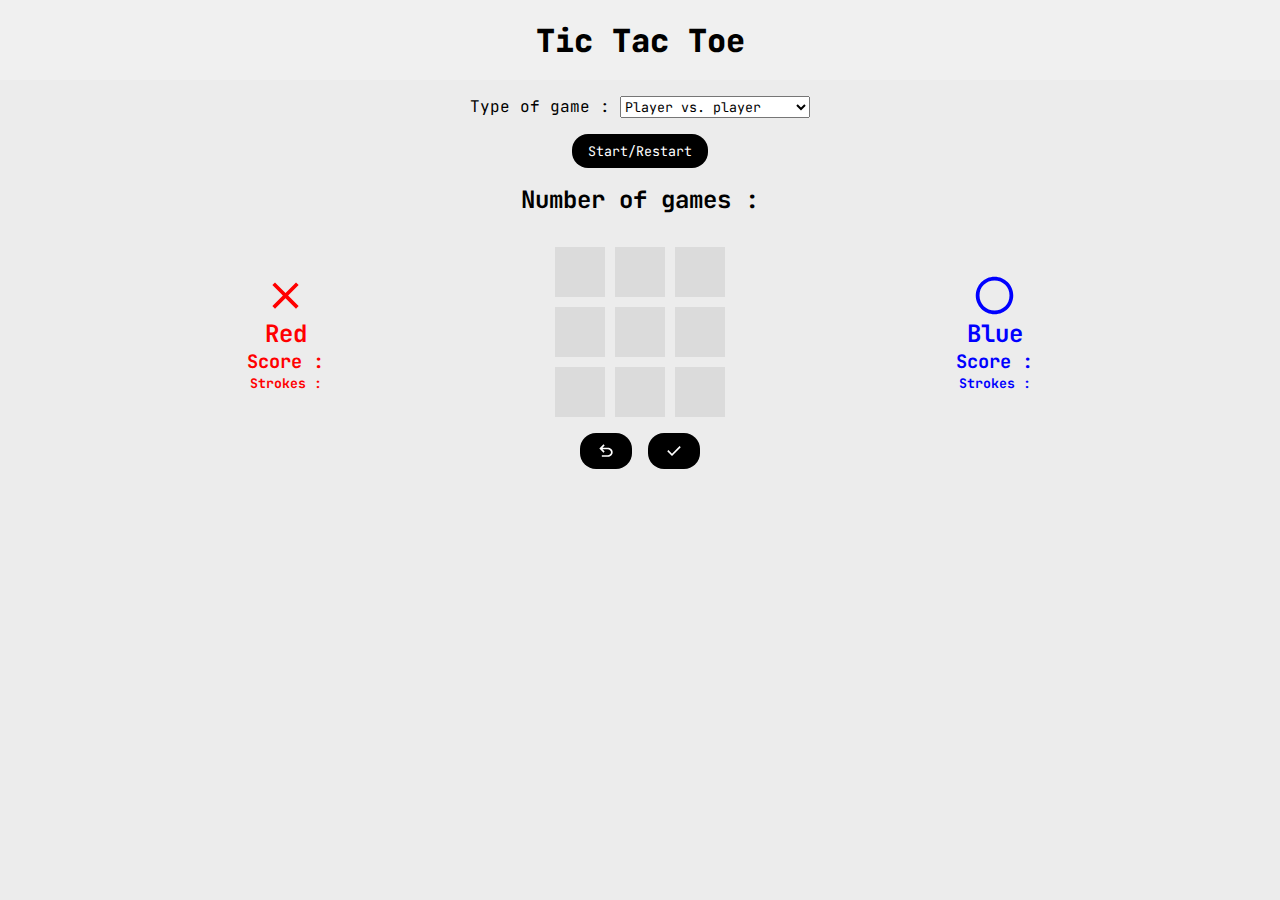
==== tictactoe.html @ 7f297d7f "First commit" ====
<!DOCTYPE html>
<html lang="en">
     <head>
          <meta charset="UTF-8" />
          <meta
               name="viewport"
               content="width=device-width, initial-scale=1.0"
          />
          <link rel="stylesheet" href="style.css" />
          <link rel="preconnect" href="https://fonts.googleapis.com" />
          <link rel="preconnect" href="https://fonts.gstatic.com" crossorigin />
          <link
               rel="stylesheet"
               href="https://fonts.googleapis.com/css2?family=JetBrains+Mono:ital,wght@0,100;0,200;0,300;0,400;0,500;0,600;0,700;0,800;1,100;1,200;1,300;1,400;1,500;1,600;1,700;1,800&display=swap"
          />
          <script src="main.js" defer></script>
          <title>Tic Tac Toe</title>
     </head>
     <body>
          <h1>Tic Tac Toe</h1>
          <div id="gamePanel">
               <div id="typeGame">
                    <label>Type of game :</label>
                    <select name="" id="">
                         <option value="">Player vs. player</option>
                         <option value="">Player vs. computer</option>
                         <option value="">Computer vs. computer</option>
                    </select>
               </div>
               <button id="startRestart">Start/Restart</button>
               <h2>Number of games :</h2>
          </div>
          <div id="playground">
               <div class="player one">
                    <img src="./img/cross.svg" alt="cross" class="one" />
                    <h2>Red</h2>
                    <h3>Score :</h3>
                    <h5>Strokes :</h5>
               </div>
               <div id="grid">
                    <div class="box" id="l1c1"></div>
                    <div class="box" id="l1c2"></div>
                    <div class="box" id="l1c3"></div>
                    <div class="box" id="l2c1"></div>
                    <div class="box" id="l2c2"></div>
                    <div class="box" id="l2c3"></div>
                    <div class="box" id="l3c1"></div>
                    <div class="box" id="l3c2"></div>
                    <div class="box" id="l3c3"></div>
               </div>
               <div class="player two">
                    <img src="./img/circle.svg" alt="circle" class="red" />
                    <h2>Blue</h2>
                    <h3>Score :</h3>
                    <h5>Strokes :</h5>
               </div>
          </div>
          <div id="controlPanel">
               <button class="controlButton">
                    <img src="./img/undo.svg" alt="undo" class="controlTurn" />
               </button>
               <button class="controlButton">
                    <img
                         src="./img/done.svg"
                         alt="validate"
                         class="controlTurn"
                    />
               </button>
          </div>
     </body>
</html>
---- style.css ----
* {
     margin: 0;
     padding: 0;
     font-family: "JetBrains Mono", monospace;
}

body {
     display: flex;
     flex-direction: column;
     justify-content: flex-start;
     align-items: center;
     width: 100%;
     height: 100%;
     background-color: #ececec;
}

h1 {
     height: 5rem;
     width: 100%;
     display: flex;
     justify-content: center;
     align-items: center;
     background-color: #f0f0f0;
     font-weight: 800;
}

#gamePanel {
     width: 100%;
     height: fit-content;
     display: flex;
     flex-direction: column;
     justify-content: center;
     align-items: center;
     gap: 1rem;
     padding: 1rem;
     box-sizing: border-box;
}

button {
     color: #ffffff;
     background: #000000;
     border: none;
     border-radius: 1rem;
     padding: 0.5rem 1rem;
     box-sizing: border-box;
}

button:hover {
     background: #363636;
}

#playground {
     width: 100%;
     display: flex;
     flex-direction: row;
     justify-content: center;
     align-items: center;
     padding: 1rem;
     box-sizing: border-box;
}

.player {
     width: 100%;
     display: flex;
     flex-direction: column;
     justify-content: center;
     align-items: center;
}

.one {
     color: red;
}

.two {
     color: blue;
}

img {
     width: 45px;
     height: 45px;
}

#grid {
     display: grid;
     grid: auto-flow / 50px 50px 50px;
     gap: 10px;
}

.box {
     background-color: #dbdbdb;
     width: 50px;
     height: 50px;
}

.case:hover {
     background-color: #d1d1d1;
}

#controlPanel {
     display: flex;
     flex-direction: row;
     justify-content: center;
     align-items: center;
     gap: 1rem;
}

.controlButton {
     display: flex;
     justify-content: center;
     align-items: center;
}

.controlTurn {
     width: 1.25rem;
     height: 1.25rem;
}
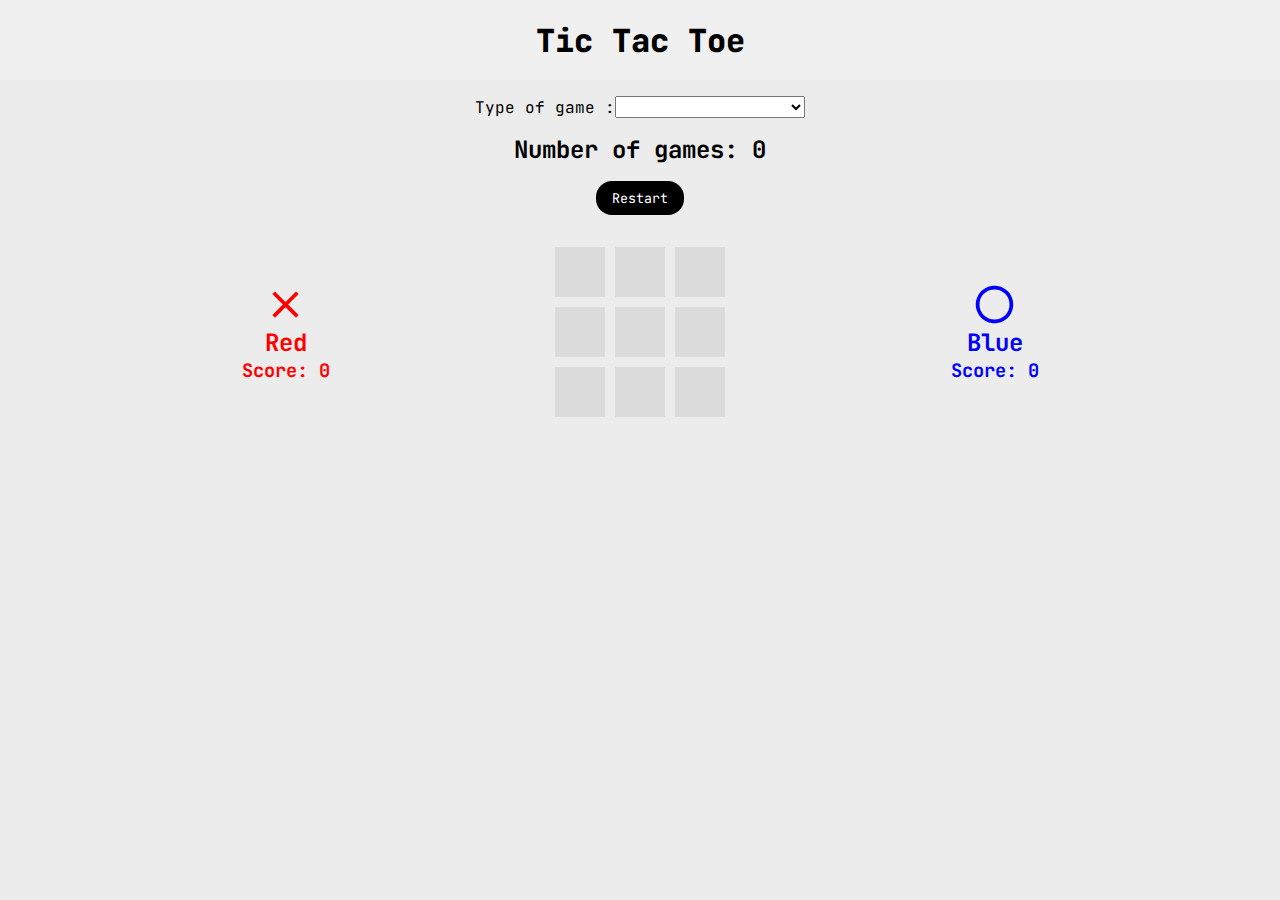
==== commit 8a9d13c8: "JAVASCRIPT UPDATE: - Creation of the game's main features (JS)." ====
--- a/tictactoe.html
+++ b/tictactoe.html
@@ -19,23 +19,23 @@
      <body>
           <h1>Tic Tac Toe</h1>
           <div id="gamePanel">
-               <div id="typeGame">
-                    <label>Type of game :</label>
-                    <select name="" id="">
-                         <option value="">Player vs. player</option>
-                         <option value="">Player vs. computer</option>
-                         <option value="">Computer vs. computer</option>
+               <div id="typeGamePanel">
+                    <p>Type of game :</p>
+                    <select name="type_game" id="type_game">
+                         <option value="0" style="display: none;"></option>
+                         <option value="playerVsPlayer">Player vs. player</option>
+                         <option value="playerVsComputer">Player vs. computer</option>
+                         <option value="compterVsComputer" disabled>Computer vs. computer</option>
                     </select>
                </div>
-               <button id="startRestart">Start/Restart</button>
-               <h2>Number of games :</h2>
+               <h2>Number of games: <span id="games_number"></span></h2>
+               <button id="restart">Restart</button>
           </div>
           <div id="playground">
                <div class="player one">
                     <img src="./img/cross.svg" alt="cross" class="one" />
                     <h2>Red</h2>
-                    <h3>Score :</h3>
-                    <h5>Strokes :</h5>
+                    <h3>Score: <span id="redScoreDisplay">0</span></h3>
                </div>
                <div id="grid">
                     <div class="box" id="l1c1"></div>
@@ -51,20 +51,13 @@
                <div class="player two">
                     <img src="./img/circle.svg" alt="circle" class="red" />
                     <h2>Blue</h2>
-                    <h3>Score :</h3>
-                    <h5>Strokes :</h5>
+                    <h3>Score: <span id="blueScoreDisplay">0</span></h3>
                </div>
           </div>
-          <div id="controlPanel">
-               <button class="controlButton">
-                    <img src="./img/undo.svg" alt="undo" class="controlTurn" />
-               </button>
-               <button class="controlButton">
-                    <img
-                         src="./img/done.svg"
-                         alt="validate"
-                         class="controlTurn"
-                    />
+          <div id="alertWins">
+               <p><span id="winningPlayer"></span> wins !</p>
+               <button id="continue">
+                    Continue
                </button>
           </div>
      </body>
--- a/style.css
+++ b/style.css
@@ -36,6 +36,17 @@
      box-sizing: border-box;
 }
 
+#typeGamePanel {
+     display: flex;
+     flex-direction: row;
+     justify-content: center;
+     align-items: center;
+}
+
+#typeGame {
+     cursor: pointer;
+}
+
 button {
      color: #ffffff;
      background: #000000;
@@ -43,6 +54,7 @@
      border-radius: 1rem;
      padding: 0.5rem 1rem;
      box-sizing: border-box;
+     cursor: pointer;
 }
 
 button:hover {
@@ -90,9 +102,11 @@
      background-color: #dbdbdb;
      width: 50px;
      height: 50px;
+     cursor: pointer;
 }
 
-.case:hover {
+
+.box:hover {
      background-color: #d1d1d1;
 }
 
@@ -114,3 +128,20 @@
      width: 1.25rem;
      height: 1.25rem;
 }
+
+.disable {
+     cursor: not-allowed
+}
+
+#alertWins {
+     background-color: rgba(255, 255, 255, 0.8);
+     border-radius: 0.5rem;
+     position: absolute;
+     width: 100%;
+     height: 100%;
+     display: flex;
+     flex-direction: column;
+     justify-content: center;
+     align-items: center;
+     gap: 1rem;
+}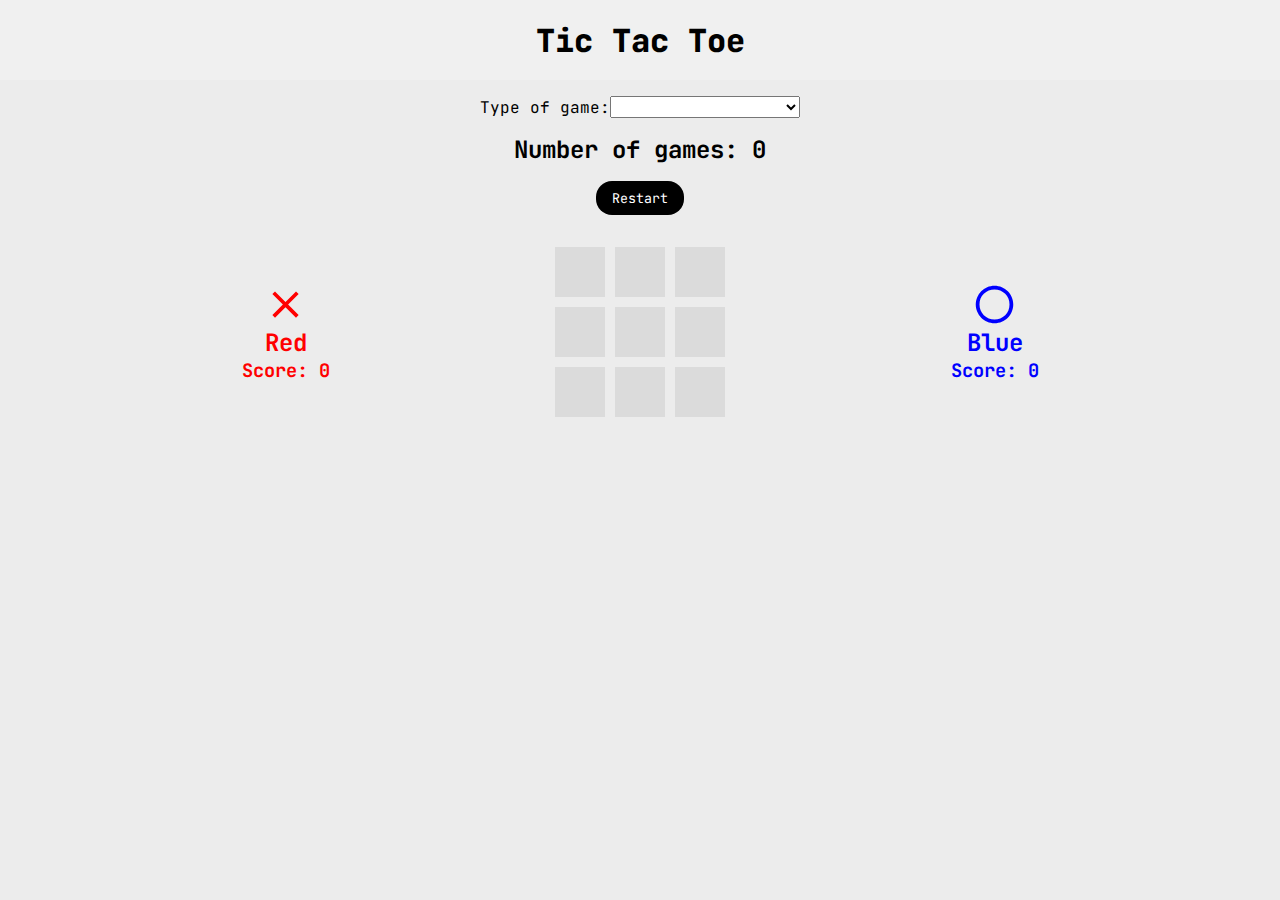
==== commit 6fff8856: "HTML: - spell checking; JS: - modification of the Type Game function." ====
--- a/tictactoe.html
+++ b/tictactoe.html
@@ -20,7 +20,7 @@
           <h1>Tic Tac Toe</h1>
           <div id="gamePanel">
                <div id="typeGamePanel">
-                    <p>Type of game :</p>
+                    <p>Type of game:</p>
                     <select name="type_game" id="type_game">
                          <option value="0" style="display: none;"></option>
                          <option value="playerVsPlayer">Player vs. player</option>
